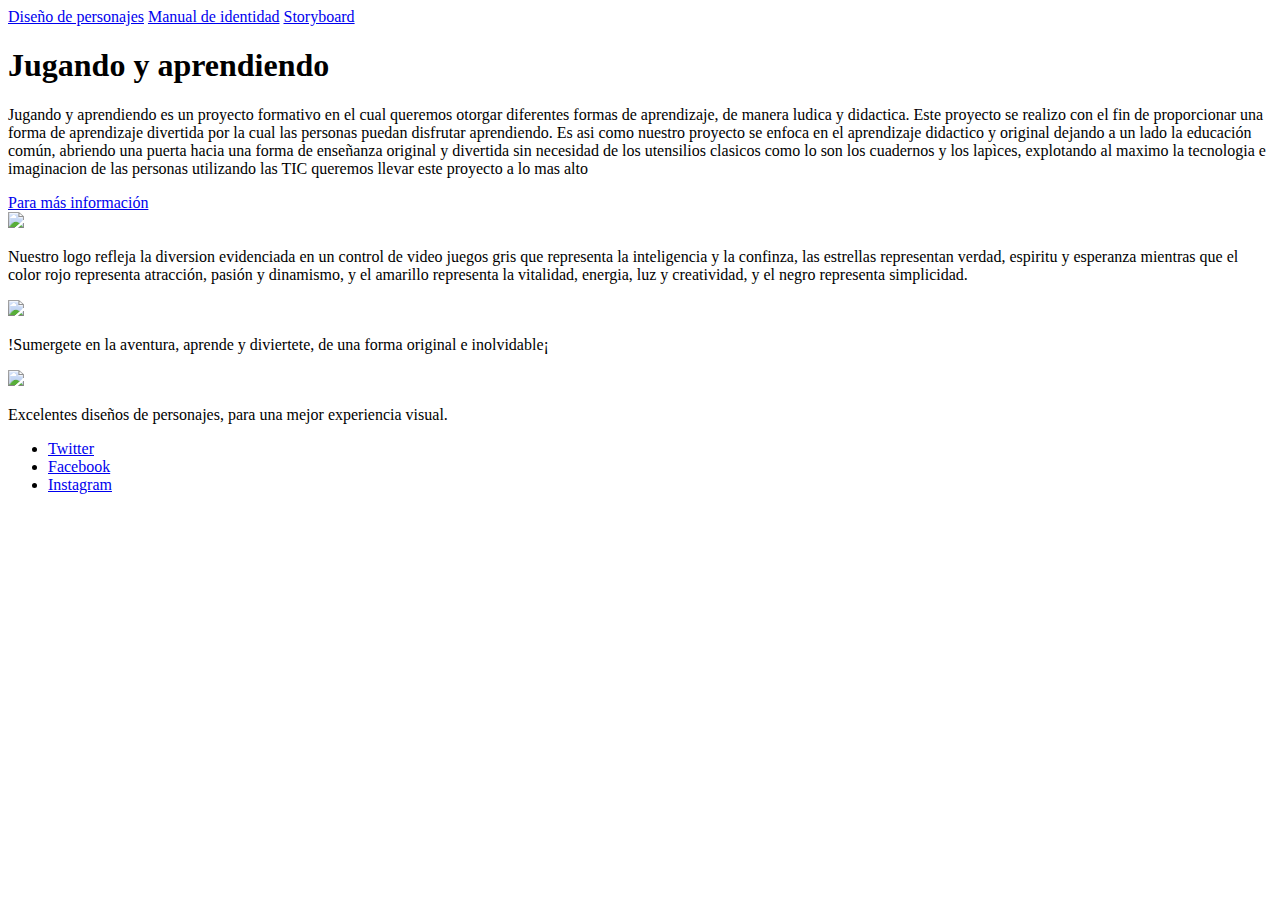
==== index.html @ ec82545f "Update index.html" ====
<!DOCTYPE html>

<html lang="es">

	<head>	
		
		<link rel="icon" href="img/icono.ico">
	
		<meta charset="UTF-8">	
	
		<title>Web</title>	
		
		<meta name="viewport" content="width=device-width, user-scalable=no, initial-scale=1.0, maximum-scale=1.0, minimum-scale=1.0">
	
        <link rel="stylesheet" href="css/bootstrap.css">


    </head>
    <body>
        <div class="container">
            <div class="row">
                <div class="col-xs-12 col-sm-8 col-md-9 col-lg-12">
                    <nav class="p-2 bg-warning text-white mt-3">
                        <a href="#" class="breadcrumb-item">Diseño de personajes</a>
                        <a href="manual.html" target="_blank" class="breadcrumb-item">Manual de identidad</a>
                        <a href="#" class="breadcrumb-item">Storyboard</a>
                    </nav>
                </div>
            </div>
        </div>
        
        <div class="container">
	
            <div class="row">
                <div class="col-xs-12 col-sm-8 col-md-9 col-lg-12">	
                    <div class="p-2 bg-danger text-white mt-3" role="alert">
                        <h1>Jugando y aprendiendo</h1> 
                    </div>
                </div>	
            </div>

            <div class="container">
                <div class="row">
                    <div class="col-xs-12 col-sm-8 col-md-9 col-lg-12">
                        <div class="main">
                            <div class="text-secondary">
                                <article>
                                    <p>Jugando y aprendiendo es un proyecto
                                        formativo en el cual queremos otorgar
                                        diferentes formas de aprendizaje, de
                                        manera ludica y didactica. Este proyecto
                                        se realizo con el fin de proporcionar una
                                        forma de aprendizaje divertida por la
                                        cual las personas puedan disfrutar
                                        aprendiendo.

                                        Es asi como nuestro proyecto se enfoca
                                        en el aprendizaje didactico y original
                                        dejando a un lado la educación común,
                                        abriendo una puerta hacia una forma de
                                        enseñanza original y divertida sin
                                        necesidad de los utensilios clasicos
                                        como lo son los cuadernos y los lapìces,
                                        explotando al maximo la tecnologia e
                                        imaginacion de las personas utilizando
                                        las TIC queremos llevar este proyecto a
                                        lo mas alto
                                    </p>
                                </article>
                            </div>
                        </div>
                    </div>
                </div>
            </div>

            <div>
                <a href="https://jugandoyaprendiendo.github.io/?fbclid=IwAR0qXndNjmIN9LqI5HnfOZJh9Am4fEi35WlArwsXPXPJ2OBf7pxlZaOB7EY" target="_blank" class="btn btn-danger">Para más información</a>
            </div>

            <div class="container">
                <div class="row">	
                        <img class="col-xs-6 col-sm-6 col-md-6 col-lg-6" src="img/FIN.jpg"  width="40%">
                        <p class="col-xs-6 col-sm-6 col-md-6 col-lg-6 mt-5">
                            Nuestro logo refleja la diversion evidenciada en un control
                            de video juegos gris que representa la inteligencia y la
                            confinza, las estrellas representan verdad, espiritu y
                            esperanza mientras que el color rojo representa atracción,
                            pasión y dinamismo, y el amarillo representa la vitalidad,
                            energia, luz y creatividad, y el negro representa
                            simplicidad.
                        </p>
                        
                        <img class="col-xs-6 col-sm-6 col-md-6 col-lg-6" src="img/01.jpg"  width="40%">
                        <p class="col-xs-6 col-sm-6 col-md-6 col-lg-6 mt-5">
                            !Sumergete en la aventura, aprende y diviertete, de una forma original e inolvidable¡
                        </p>

                        <img class="col-xs-6 col-sm-6 col-md-6 col-lg-6" src="img/personaje.jpg"  width="40%">
                        <p class="col-xs-6 col-sm-6 col-md-6 col-lg-6 mt-5">
                            Excelentes diseños de personajes, para una mejor experiencia visual.
                        </p>
                </div>
            </div>
            <ul class="icons">
                <li><a href="https://twitter.com/Jugandoyaprend1" target="_blank" class="icon style2 fa-twitter"><span class="label">Twitter</span></a></li>
                <li><a href="https://www.facebook.com/Jugando-y-Aprendiendo-108589204228182/" target="_blank" class="icon style2 fa-facebook"><span class="label">Facebook</span></a></li>
                <li><a href="https://www.instagram.com/jugandoyaprendiendo5/?hl=es-la" target="_blank" class="icon style2 fa-instagram"><span class="label">Instagram</span></a></li>
            </ul>



                

 <script src="js/jquery-3.2.1.min.js"></script>
 <script src="js/popper.min.js"></script>
 <script src="js/bootstrap.min.js"></script>

</body>
</html>
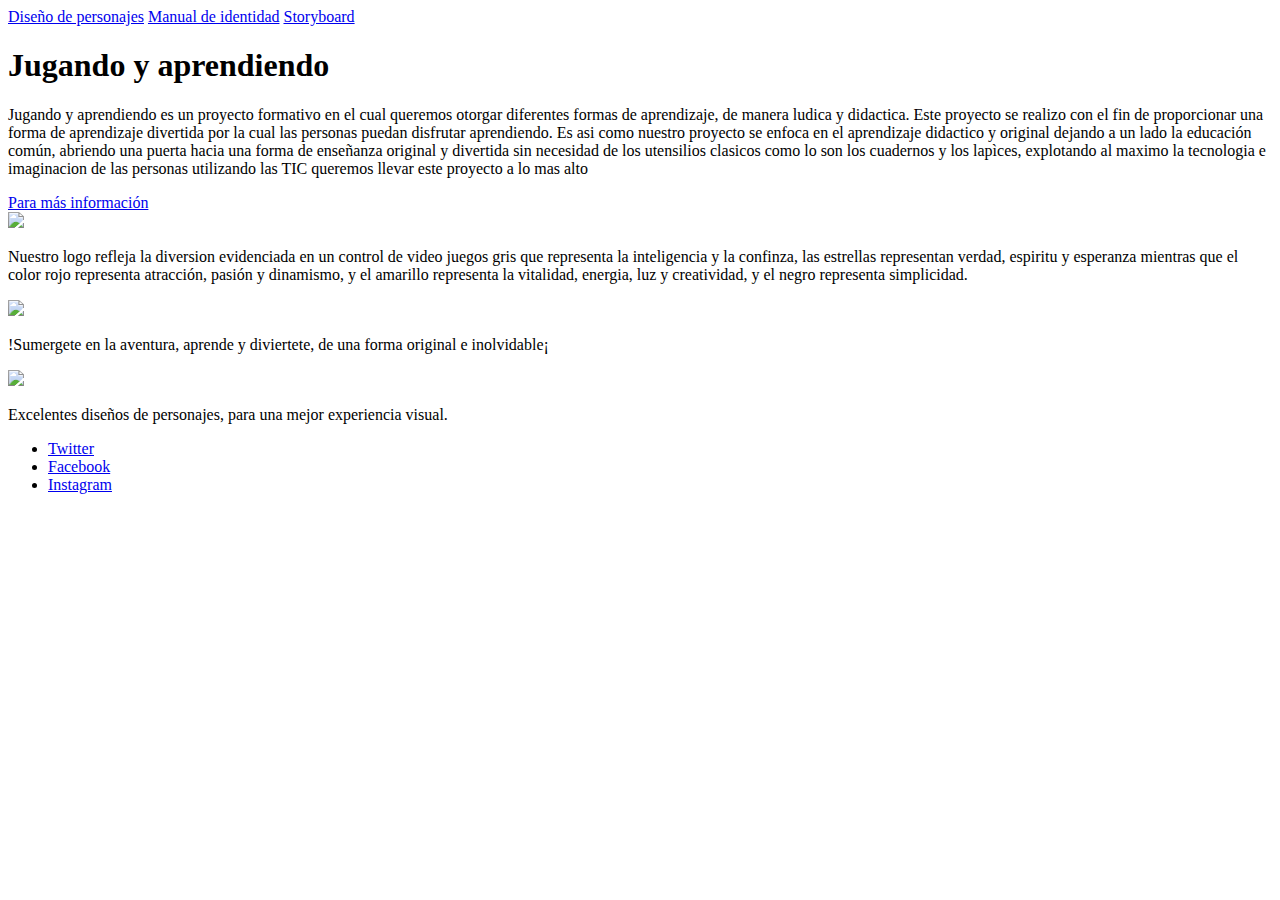
==== commit af892eba: "Update index.html" ====
--- a/index.html
+++ b/index.html
@@ -12,7 +12,7 @@
 		
 		<meta name="viewport" content="width=device-width, user-scalable=no, initial-scale=1.0, maximum-scale=1.0, minimum-scale=1.0">
 	
-        <link rel="stylesheet" href="css/bootstrap.css">
+        <link rel="stylesheet" href="css/bootstrap.css"> 
 
 
     </head>
@@ -23,7 +23,7 @@
                     <nav class="p-2 bg-warning text-white mt-3">
                         <a href="#" class="breadcrumb-item">Diseño de personajes</a>
                         <a href="manual.html" target="_blank" class="breadcrumb-item">Manual de identidad</a>
-                        <a href="#" class="breadcrumb-item">Storyboard</a>
+                        <a href="plantilla.html" target="_blank" class="breadcrumb-item">Storyboard</a>
                     </nav>
                 </div>
             </div>
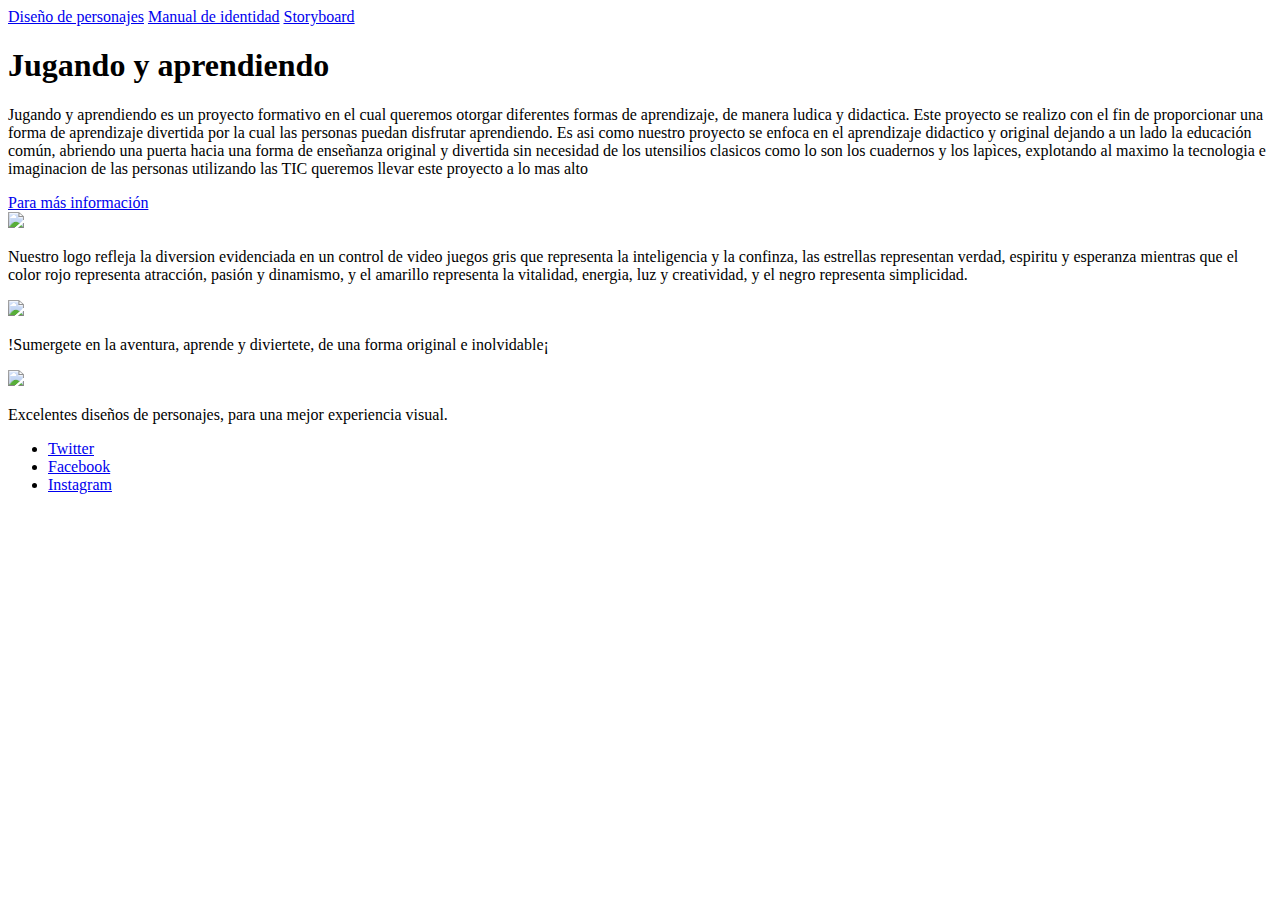
==== commit d2306f61: "Update index.html" ====
--- a/index.html
+++ b/index.html
@@ -21,7 +21,7 @@
             <div class="row">
                 <div class="col-xs-12 col-sm-8 col-md-9 col-lg-12">
                     <nav class="p-2 bg-warning text-white mt-3">
-                        <a href="#" class="breadcrumb-item">Diseño de personajes</a>
+                        <a href="Diseño.html" target="_blank" class="breadcrumb-item">Diseño de personajes</a>
                         <a href="manual.html" target="_blank" class="breadcrumb-item">Manual de identidad</a>
                         <a href="plantilla.html" target="_blank" class="breadcrumb-item">Storyboard</a>
                     </nav>
